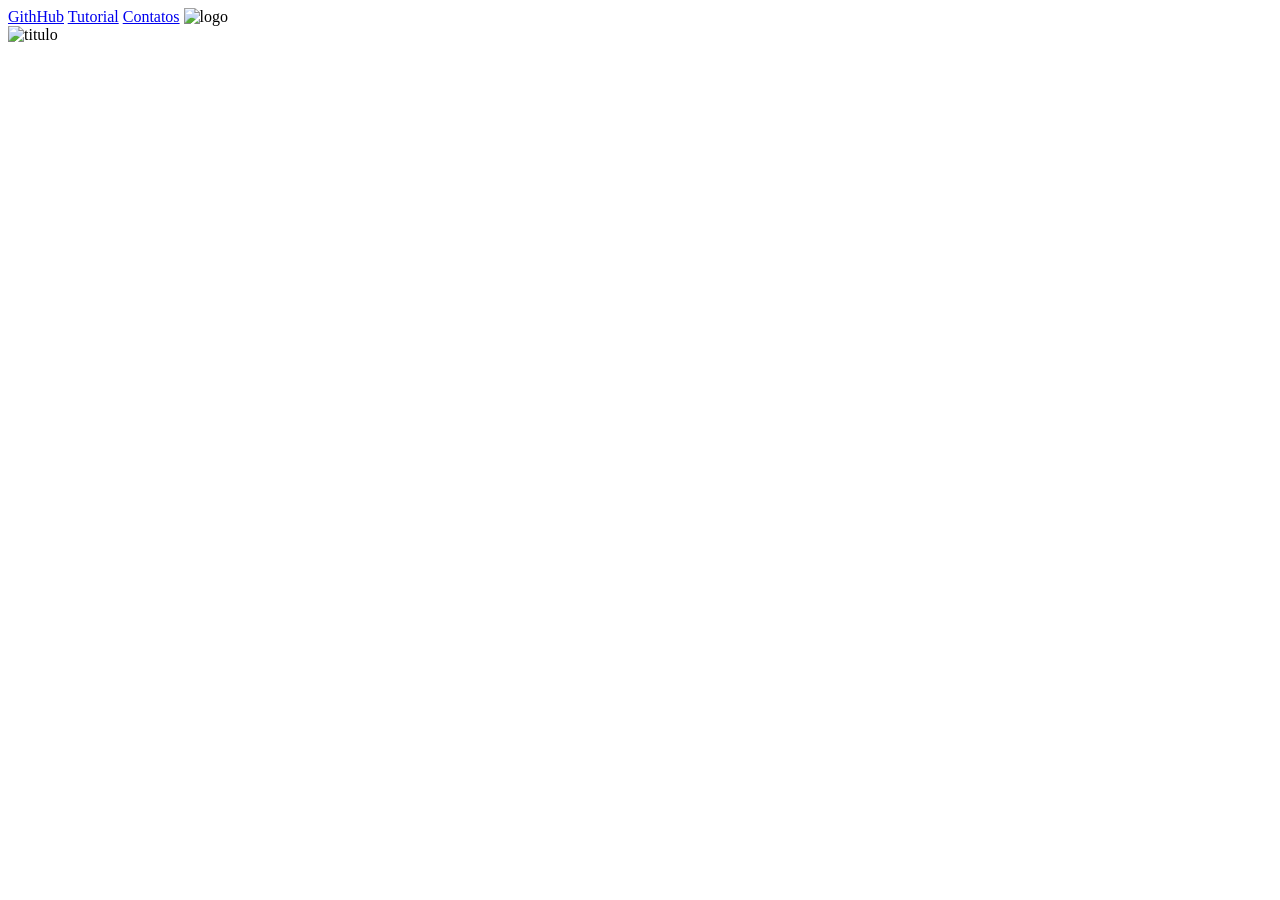
==== public/Tela inicial/index.html @ a3f35f0c "Site teste" ====
<!DOCTYPE html>
<html lang="en">
<head>
    <meta charset="UTF-8">
    <meta name="viewport" content="width=device-width, initial-scale=1.0">

    <title>O Grimorio de Memory</title>

   <link rel="stylesheet" href="/tela inicial/style.css">


<body class="body">
       
        
 <div class="header">
        
        <div class="texto_header" id="texto_inicio">

            <a href="https://github.com/mariaClara-AZVD/Projeto_indivual_PI.sprint2"><span>GithHub</span></a>
            
            <a href="/Tela inicial/tutorial.html"><span>Tutorial</span></a>
            <a href="/Tela inicial/contatos.html"><span>Contatos</span></a>
            <img src="/Tela inicial/imagem/titulo.png" alt="logo">
        
        </div>


        

    </div>

         <div class="titulo_fundo">
            <img src="/Tela inicial/imagem/Logo.png" alt="titulo">
        </div>

    
    <div class="botao_start">
        <a href="/carta/carta.html"> 
            <img src="/Tela inicial/imagem/botão_inicio.png" alt="">
        </a>
       
    </div>

 
    

</body>
</html>
<script>

    
</script>
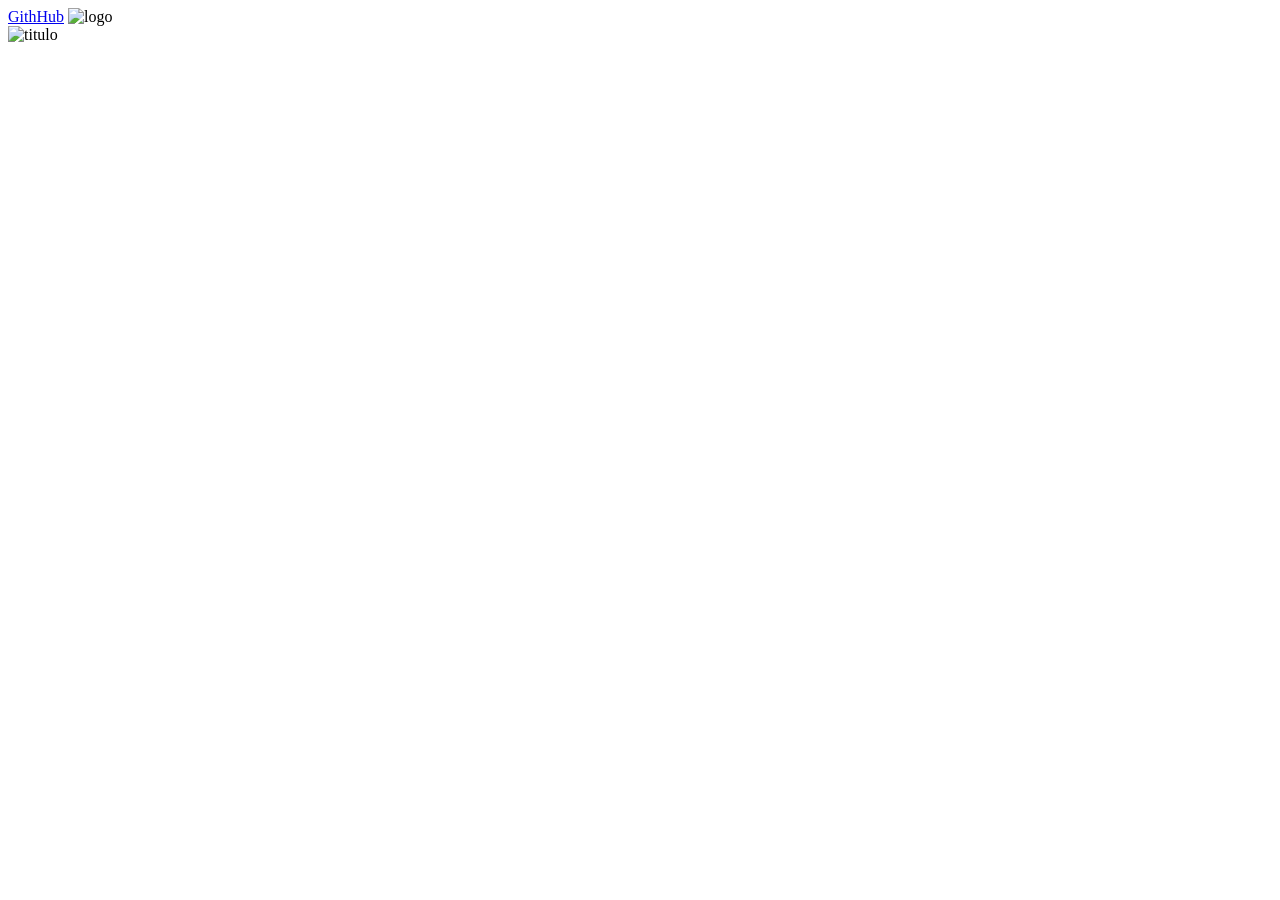
==== commit 7f6f427a: "Versão final + comentarios" ====
--- a/public/Tela inicial/index.html
+++ b/public/Tela inicial/index.html
@@ -18,8 +18,8 @@
 
             <a href="https://github.com/mariaClara-AZVD/Projeto_indivual_PI.sprint2"><span>GithHub</span></a>
             
-            <a href="/Tela inicial/tutorial.html"><span>Tutorial</span></a>
-            <a href="/Tela inicial/contatos.html"><span>Contatos</span></a>
+            <!-- <a href="/Tela inicial/tutorial.html"><span>Tutorial</span></a>
+            <a href="/Tela inicial/contatos.html"><span>Contatos</span></a> -->
             <img src="/Tela inicial/imagem/titulo.png" alt="logo">
         
         </div>
@@ -34,6 +34,7 @@
         </div>
 
     
+        <!-- ancora para ligar as paginas  -->
     <div class="botao_start">
         <a href="/carta/carta.html"> 
             <img src="/Tela inicial/imagem/botão_inicio.png" alt="">
